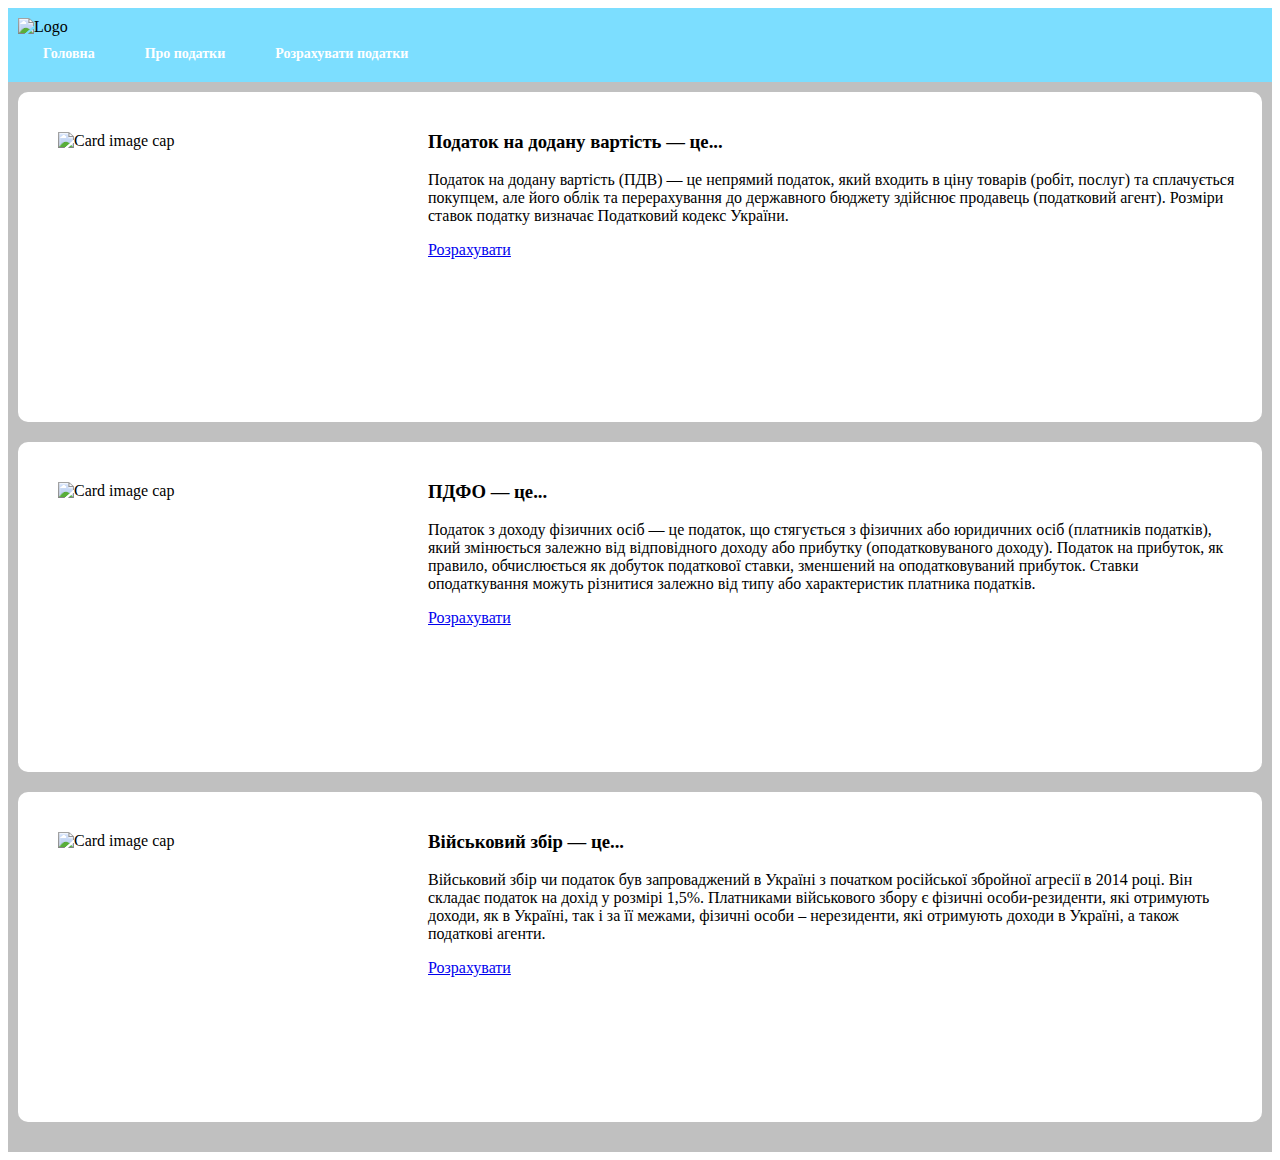
==== шаблон/index.html @ 2a344210 "Add files via upload" ====
<!DOCTYPE HTML> 
<html> 
	<head> 
		<link rel="icon" href="img/photo.jpg" type="image/x-icon">
		<link rel="stylesheet" href="style1.css">
		<title>Види податків</title>
	</head> 
	<body> 
		<header>
			<img src="https://encrypted-tbn0.gstatic.com/images?q=tbn:ANd9GcTKA-W2AwkQz6Pidf4qsh-KdsjeVLKI0gPiRw&usqp=CAU" width="200" draggable="false" alt="Logo">
			<nav id="menu">
				<ul class="list">
					<li class="li"><a href="index1.html">Головна</a></li>
					<li><a href="index.html">Про податки</a></li>
					<li><a href="index2.html">Розрахувати податки</a>
					<ul>
                        <li><a href="index2.html">Розрахунок ПДВ</a>
					    <li><a href="index3.html">Розрахунок ПДФО</a></li>
						<li><a href="index4.html">Розрахунок військового збору</a></li> 
					    </ul></li>
					
				</ul>
			</nav>
		</header>
		
		<main>
		  <div>
			<div class="post">
			  <img height="250" width="350" src="https://glavcom.ua/img/article/8446/81_main-v1652257099.jpg" alt="Card image cap">
			  <div>
				<h3>Податок на додану вартість — це...</h3>
				<p>
					Податок на додану вартість (ПДВ) — це непрямий податок, який  входить в ціну товарів (робіт, послуг) та сплачується покупцем, але його облік та перерахування до державного бюджету здійснює продавець (податковий агент). Розміри ставок податку визначає Податковий кодекс України.
				</p>
				<a href="index2.html">Розрахувати</a>
			  </div>
			</div>
			<div>
			<div class="post">
				<img height="250" width="350" src="https://sumy.tax.gov.ua/data/material/000/428/533389/photo.jpg" alt="Card image cap">
				<div>
				<h3>ПДФО — це...</h3>
				<p>
					Податок з доходу фізичних осіб — це податок, що стягується з фізичних або юридичних осіб (платників податків), який змінюється залежно від відповідного доходу або прибутку (оподатковуваного доходу). Податок на прибуток, як правило, обчислюється як добуток податкової ставки, зменшений на оподатковуваний прибуток. Ставки оподаткування можуть різнитися залежно від типу або характеристик платника податків.
				</p>
				<a href="index3.html">Розрахувати</a>
				</div>
			</div>
			<div>
				<div class="post">
					<img height="250" width="350" src="https://s.mind.ua/img/forall/a/202537/86.jpg?1677169095" alt="Card image cap">
					<div>
					<h3>Військовий збір — це...</h3>
					<p>
						Військовий збір чи податок був запроваджений в Україні з початком російської збройної агресії в 2014 році. Він складає податок на дохід у розмірі 1,5%. Платниками військового збору є фізичні особи-резиденти, які отримують доходи, як в Україні, так і за її межами, фізичні особи – нерезиденти, які отримують доходи в Україні, а також податкові агенти.
					</p>
					<a href="index4.html">Розрахувати</a>
				</div>
			</div>
			
		  </div>
		</main>
	</body> 
</html>
---- шаблон/style1.css ----
header, footer {
  background-color: #7cdeff;
  padding: 10px;
}

main {
  padding: 10px;
  background-color: silver;
}

.post {
  background-color: white;
  padding: 20px;
  border-radius: 10px;
  margin-bottom: 20px;
  display: flex;
}

.post img {
  margin: 20px;
}

.footer-columns {
  display: flex;
}

.footer-column {
  flex: 50%;
  margin: 20px;
}

.post-info {
	color: grey;
}

.comment {
	background-color: white;
	padding: 20px;
	border-radius: 10px;
	margin-top: 10px;
}

.author {
	margin-top: 0px;
	margin-bottom: 10px;
}

.date {
	color: silver;
	margin-top: 0px;
	margin-bottom: 10px;
}

.leftimg {
  float:left; 
  margin: 7px 7px 7px 0; 
  }

#menu{
  position: relative; 
  display: block;
  width: 100%;
  height: auto;
  z-index: 10;
}

#menu ul {
  position: relative;
  display: block;
  margin: 0px;
  padding: 0px;
  width: 100%;
  height: auto;
  list-style: none;
}

#menu > ul::after{
  display: block;
  width: 100%;
  height: 0px;
  clear: both;
  content: " ";
}

#menu ul li{
  position: relative;
  display: block;
  float: left;
  width: auto;
  height: auto;
}

#menu ul li a{
  display: block;
  padding: 9px 25px 0px 25px;
  font-size: 14px;
  line-height: 1.3em;
  text-decoration: none;
  font-weight: bold;
  height: 36px;
  box-sizing: border-box;
  color: white;
}

#menu ul li ul{
  position: absolute;
  top: 36px;
  left: 0px;
  display: none;
  width: 200px;
  height: 130px;
  background: #7cdeff;
}

#menu ul li:hover ul{
  display: block;
}

#menu ul li ul li ul{
  position: absolute;
  top: 36px;
  left: 200px;
  display: none;
  width: 200px;
  height: 200px;
  background: #1f586c;
}

#menu ul li ul li:hover ul{
  display: block;
}
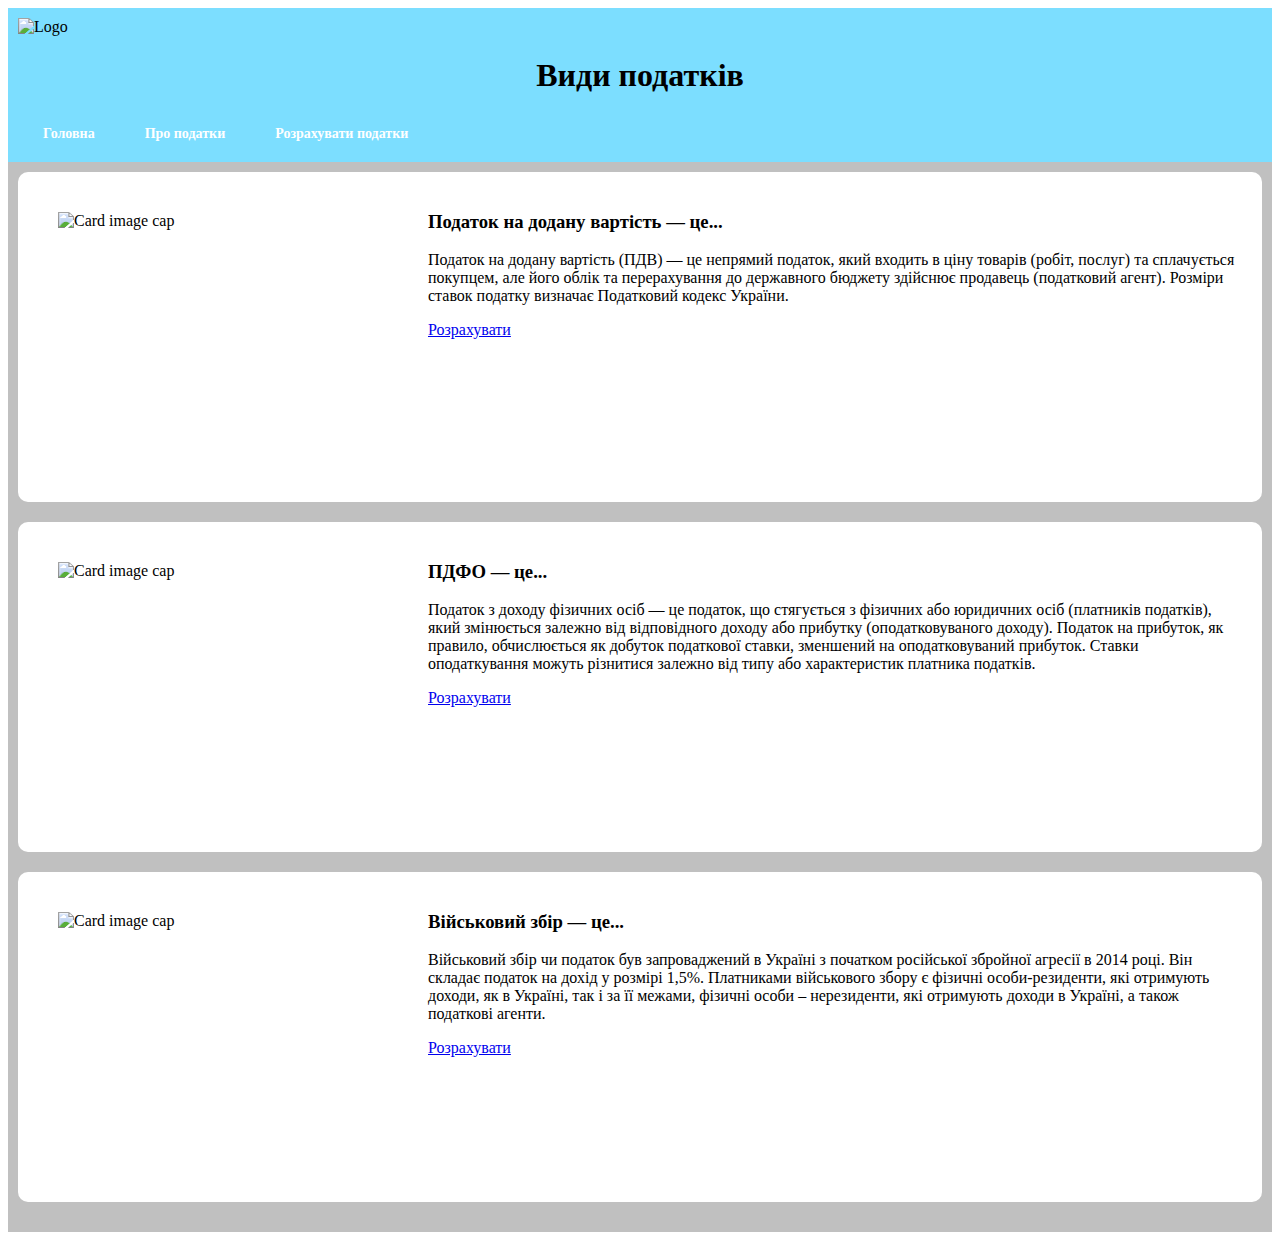
==== commit 32895a3a: "Add files via upload" ====
--- a/шаблон/index.html
+++ b/шаблон/index.html
@@ -8,6 +8,7 @@
 	<body> 
 		<header>
 			<img src="https://encrypted-tbn0.gstatic.com/images?q=tbn:ANd9GcTKA-W2AwkQz6Pidf4qsh-KdsjeVLKI0gPiRw&usqp=CAU" width="200" draggable="false" alt="Logo">
+			<h1 style="text-align:center;">Види податків </h1> 
 			<nav id="menu">
 				<ul class="list">
 					<li class="li"><a href="index1.html">Головна</a></li>
